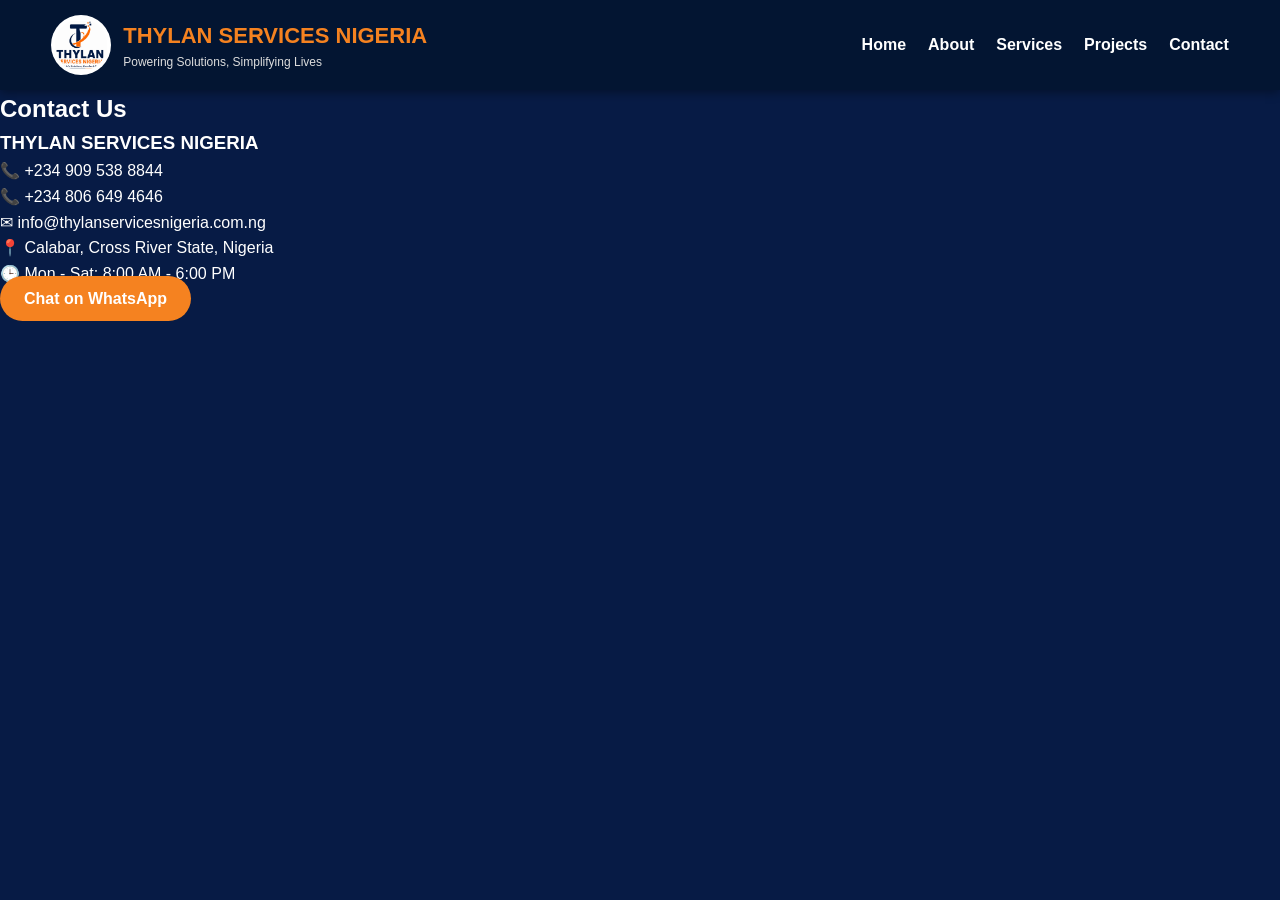
==== contact.html @ 16aa0878 "Add contact.html with contact information and map" ====
<!DOCTYPE html>
<html lang="en">
<head>
<meta charset="UTF-8">
<meta name="viewport" content="width=device-width, initial-scale=1.0">
<title>Contact Us | THYLAN SERVICES NIGERIA</title>
<link rel="stylesheet" href="style.css">
</head>

<body>

<header class="header">
<div class="container">
<div class="logo-box">
<img src="images/logo.png">
<div>
<h1>THYLAN SERVICES NIGERIA</h1>
<p>Powering Solutions, Simplifying Lives</p>
</div>
</div>

<nav>
<a href="index.html">Home</a>
<a href="about.html">About</a>
<a href="services.html">Services</a>
<a href="projects.html">Projects</a>
<a href="contact.html">Contact</a>
</nav>
</div>
</header>

<section class="page-title">
<h2>Contact Us</h2>
</section>

<section class="contact-box">

<h3>THYLAN SERVICES NIGERIA</h3>

<p>📞 +234 909 538 8844</p>
<p>📞 +234 806 649 4646</p>

<p>✉ info@thylanservicesnigeria.com.ng</p>

<p>📍 Calabar, Cross River State, Nigeria</p>

<p>🕒 Mon - Sat: 8:00 AM - 6:00 PM</p>

<a class="orange"
href="https://wa.me/2349095388844">
Chat on WhatsApp
</a>

</section>

<section class="map-section">

<iframe
src="https://maps.google.com/maps?q=calabar&t=&z=13&ie=UTF8&iwloc=&output=embed"
width="100%"
height="450"
style="border:0;">
</iframe>

</section>

<script src="script.js"></script>

</body>
</html>
---- style.css ----
/* ===========================
   THYLAN SERVICES NIGERIA 5.0
=========================== */

*{
margin:0;
padding:0;
box-sizing:border-box;
scroll-behavior:smooth;
}

body{
font-family:'Segoe UI',sans-serif;
background:#071B45;
color:#fff;
line-height:1.6;
}

.container{
width:92%;
max-width:1300px;
margin:auto;
}

/* HEADER */

.header{
background:#031532;
position:sticky;
top:0;
z-index:999;
box-shadow:0 2px 10px rgba(0,0,0,.4);
}

.header .container{
display:flex;
align-items:center;
justify-content:space-between;
padding:15px 0;
flex-wrap:wrap;
}

.logo-box{
display:flex;
align-items:center;
gap:12px;
}

.logo-box img{
width:60px;
height:60px;
border-radius:50%;
background:white;
padding:4px;
object-fit:contain;
}

.logo-box h1{
font-size:22px;
color:#F58220;
}

.logo-box p{
font-size:12px;
color:#ddd;
}

nav{
display:flex;
gap:22px;
}

nav a{
color:white;
text-decoration:none;
font-weight:600;
transition:.3s;
}

nav a:hover{
color:#F58220;
}

.quote-btn a{
background:#F58220;
padding:10px 18px;
border-radius:30px;
color:white;
text-decoration:none;
font-weight:bold;
}

/* HERO */

.hero{
display:grid;
grid-template-columns:1fr 1fr;
align-items:center;
padding:70px 8%;
background:
linear-gradient(rgba(3,21,50,.75),rgba(7,27,69,.85)),
url('images/solar.jpg');
background-size:cover;
background-position:center;
}

.hero-left h3{
color:#F58220;
font-size:28px;
font-style:italic;
}

.hero-left h2{
font-size:52px;
line-height:1.1;
margin:10px 0 20px;
}

.hero-left p{
font-size:18px;
margin-bottom:25px;
}

.hero-buttons{
display:flex;
gap:15px;
flex-wrap:wrap;
}

.orange{
background:#F58220;
padding:14px 24px;
border-radius:30px;
color:white;
text-decoration:none;
font-weight:bold;
}

.dark{
border:2px solid white;
padding:12px 24px;
border-radius:30px;
color:white;
text-decoration:none;
}

.hero-right img{
width:100%;
max-width:360px;
border-radius:20px;
display:block;
margin:auto;
box-shadow:0 20px 40px rgba(0,0,0,.45);
}

/* STATS */

.stats{
display:grid;
grid-template-columns:repeat(4,1fr);
gap:20px;
padding:45px 8%;
background:#0B2C6A;
text-align:center;
}

.stats div{
background:#082150;
padding:25px;
border-radius:15px;
}

.stats h2{
font-size:36px;
color:#F58220;
}

.stats p{
font-size:15px;
}

/* ABOUT */

.about-preview{
padding:70px 8%;
text-align:center;
}

.about-preview h2{
font-size:36px;
margin-bottom:20px;
color:#F58220;
}

.about-preview p{
max-width:900px;
margin:auto;
font-size:18px;
}

.about-preview a{
display:inline-block;
margin-top:25px;
background:#F58220;
padding:12px 24px;
border-radius:25px;
color:white;
text-decoration:none;
}

/* SERVICES */

.services-preview{
padding:70px 8%;
background:#082150;
}

.services-preview h2{
text-align:center;
font-size:34px;
margin-bottom:35px;
color:#F58220;
}

.cards{
display:grid;
grid-template-columns:repeat(auto-fit,minmax(220px,1fr));
gap:22px;
}

.card{
background:#0B2C6A;
padding:30px 20px;
border-radius:18px;
text-align:center;
transition:.35s;
border:2px solid transparent;
}

.card:hover{
transform:translateY(-8px);
border-color:#F58220;
}

.card h3{
margin-bottom:10px;
}

/* TESTIMONIAL */

.testimonials{
padding:70px 8%;
text-align:center;
}

.testimonials h2{
font-size:34px;
margin-bottom:25px;
color:#F58220;
}

.testimonial{
max-width:750px;
margin:auto;
background:#0B2C6A;
padding:35px;
border-radius:18px;
}

.testimonial p{
font-size:20px;
font-style:italic;
margin-bottom:18px;
}

/* FOOTER */

.footer{
display:grid;
grid-template-columns:1fr 1fr;
gap:30px;
padding:45px 8%;
background:#031532;
}

.footer h3{
color:#F58220;
margin-bottom:10px;
}

.footer p{
margin:8px 0;
}

/* WHATSAPP */

.whatsapp{
position:fixed;
bottom:20px;
right:20px;
background:#25D366;
color:white;
padding:14px 18px;
border-radius:40px;
text-decoration:none;
font-weight:bold;
box-shadow:0 8px 18px rgba(0,0,0,.3);
}

/* RESPONSIVE */

@media(max-width:900px){

.hero{
grid-template-columns:1fr;
text-align:center;
}

.hero-left h2{
font-size:38px;
}

.stats{
grid-template-columns:repeat(2,1fr);
}

.footer{
grid-template-columns:1fr;
text-align:center;
}

nav{
justify-content:center;
flex-wrap:wrap;
margin:15px 0;
}

.header .container{
justify-content:center;
}

}

@media(max-width:600px){

.stats{
grid-template-columns:1fr;
}

.hero{
padding:50px 20px;
}

.hero-left h2{
font-size:30px;
}

.logo-box h1{
font-size:18px;
}/* ABOUT PAGE */

.about-section{
padding:70px 8%;
background:#082150;
}

.about-grid{
display:grid;
grid-template-columns:320px 1fr;
gap:40px;
align-items:center;
}

.about-photo{
width:100%;
border-radius:20px;
box-shadow:0 15px 30px rgba(0,0,0,.4);
}

.about-grid h2{
font-size:36px;
color:#F58220;
margin-bottom:10px;
}

.about-grid h4{
margin-bottom:20px;
color:#ddd;
}

.mission{
padding:70px 8%;
}

@media(max-width:900px){

.about-grid{
grid-template-columns:1fr;
text-align:center;
}

}
/* SERVICES PAGE */

.page-title{
padding:70px 8% 30px;
text-align:center;
background:#082150;
}

.page-title h2{
font-size:42px;
color:#F58220;
margin-bottom:10px;
}

.service-list{
padding:60px 8%;
display:flex;
flex-direction:column;
gap:35px;
}

.service-item{
display:grid;
grid-template-columns:280px 1fr;
gap:25px;
align-items:center;
background:#0B2C6A;
padding:20px;
border-radius:18px;
}

.service-item img{
width:100%;
height:200px;
object-fit:cover;
border-radius:15px;
}

.service-item h3{
color:#F58220;
margin-bottom:10px;
font-size:28px;
}

@media(max-width:900px){

.service-item{
grid-template-columns:1fr;
text-align:center;
}

}
}
/* PROJECTS PAGE */

.gallery-grid{
padding:60px 8%;
display:grid;
grid-template-columns:repeat(auto-fit,minmax(260px,1fr));
gap:25px;
}

.project-card{
background:#0B2C6A;
border-radius:18px;
overflow:hidden;
transition:.3s;
}

.project-card:hover{
transform:translateY(-8px);
}

.project-card img{
width:100%;
height:220px;
object-fit:cover;
}

.project-card h3{
padding:18px 18px 8px;
color:#F58220;
}

.project-card p{
padding:0 18px 20px;
}

.testimonial-slider{
max-width:800px;
margin:auto;
position:relative;
}

.testimonial{
display:none;
animation:fade 1s ease;
}

.testimonial.active{
display:block;
}

@keyframes fade{
from{opacity:0;}
to{opacity:1;}
}
/* QUOTE PAGE */

.quote-form{
padding:60px 8%;
}

.quote-form form{
max-width:700px;
margin:auto;
display:flex;
flex-direction:column;
gap:15px;
}

.quote-form input,
.quote-form select,
.quote-form textarea{
padding:15px;
border:none;
border-radius:10px;
font-size:16px;
}

.quote-form button{
background:#F58220;
color:white;
padding:15px;
border:none;
border-radius:30px;
font-size:18px;
cursor:pointer;
}
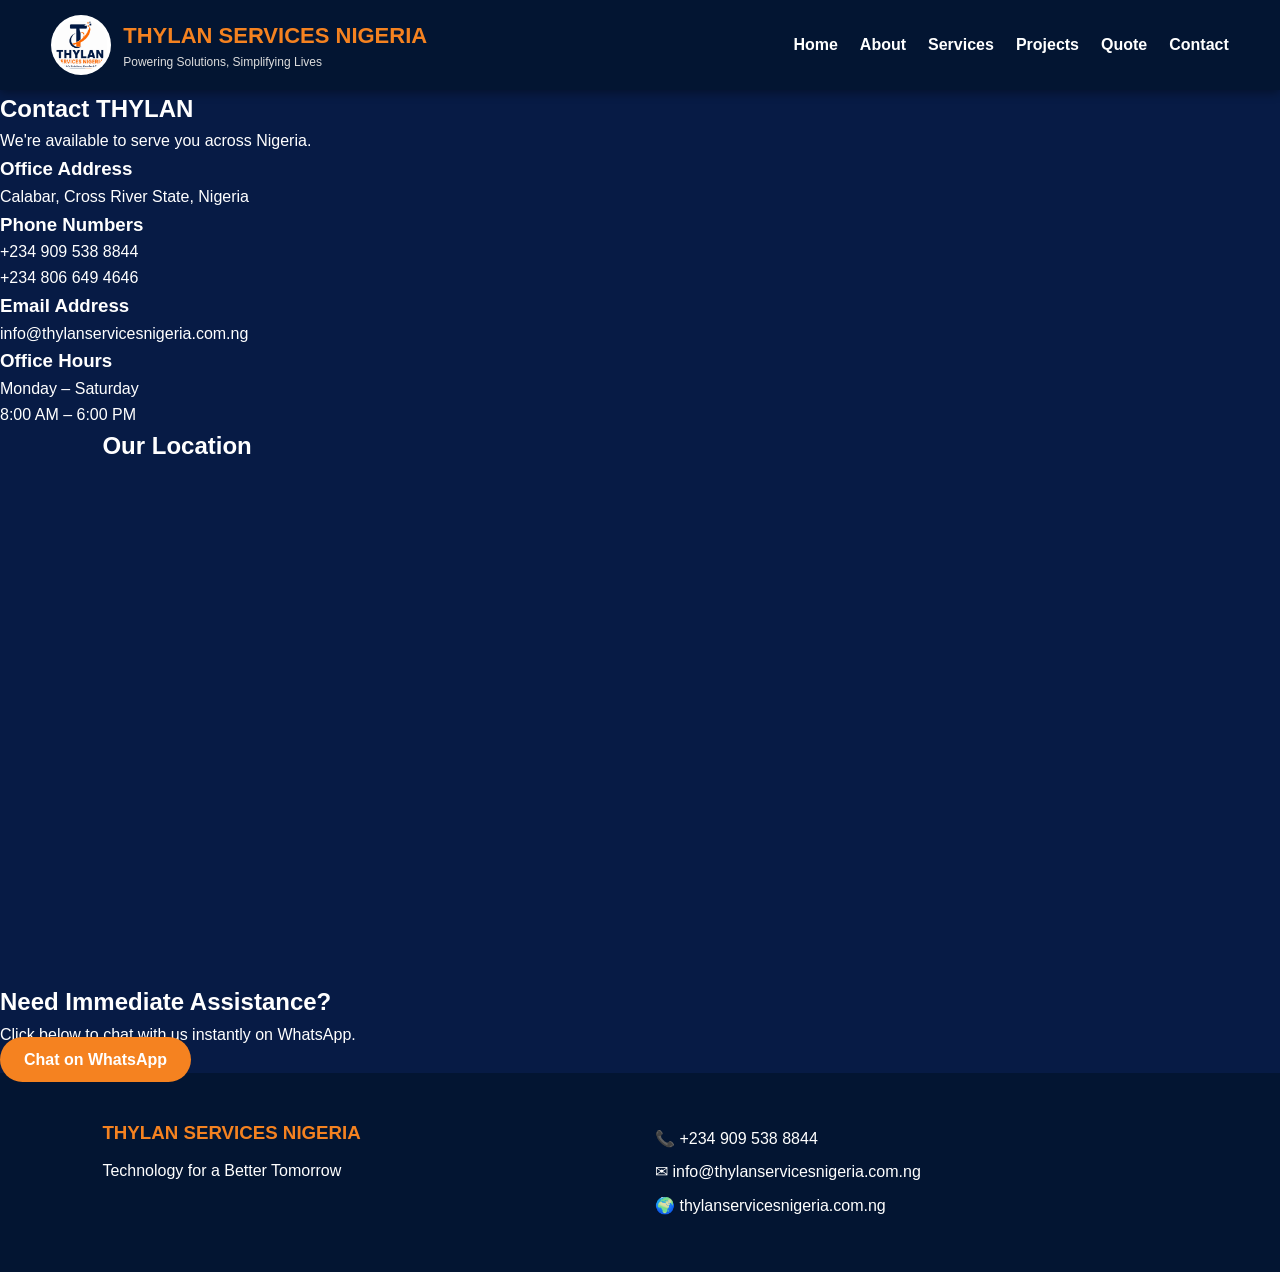
==== commit 38cda844: "Enhance contact page with additional details Updated contact information and improved layout." ====
--- a/contact.html
+++ b/contact.html
@@ -11,8 +11,9 @@
 
 <header class="header">
 <div class="container">
+
 <div class="logo-box">
-<img src="images/logo.png">
+<img src="images/logo.png" alt="TSN Logo">
 <div>
 <h1>THYLAN SERVICES NIGERIA</h1>
 <p>Powering Solutions, Simplifying Lives</p>
@@ -24,45 +25,92 @@
 <a href="about.html">About</a>
 <a href="services.html">Services</a>
 <a href="projects.html">Projects</a>
+<a href="quote.html">Quote</a>
 <a href="contact.html">Contact</a>
 </nav>
+
 </div>
 </header>
 
 <section class="page-title">
-<h2>Contact Us</h2>
+<h2>Contact THYLAN</h2>
+<p>We're available to serve you across Nigeria.</p>
 </section>
 
-<section class="contact-box">
+<section class="contact-grid">
 
-<h3>THYLAN SERVICES NIGERIA</h3>
+<div class="contact-card">
+<h3>Office Address</h3>
+<p>Calabar, Cross River State, Nigeria</p>
+</div>
 
-<p>📞 +234 909 538 8844</p>
-<p>📞 +234 806 649 4646</p>
+<div class="contact-card">
+<h3>Phone Numbers</h3>
+<p>+234 909 538 8844</p>
+<p>+234 806 649 4646</p>
+</div>
 
-<p>✉ info@thylanservicesnigeria.com.ng</p>
+<div class="contact-card">
+<h3>Email Address</h3>
+<p>info@thylanservicesnigeria.com.ng</p>
+</div>
 
-<p>📍 Calabar, Cross River State, Nigeria</p>
-
-<p>🕒 Mon - Sat: 8:00 AM - 6:00 PM</p>
-
-<a class="orange"
-href="https://wa.me/2349095388844">
-Chat on WhatsApp
-</a>
+<div class="contact-card">
+<h3>Office Hours</h3>
+<p>Monday – Saturday</p>
+<p>8:00 AM – 6:00 PM</p>
+</div>
 
 </section>
 
 <section class="map-section">
 
+<h2>Our Location</h2>
+
 <iframe
-src="https://maps.google.com/maps?q=calabar&t=&z=13&ie=UTF8&iwloc=&output=embed"
+src="https://maps.google.com/maps?q=Calabar,%20Cross%20River&t=&z=13&ie=UTF8&iwloc=&output=embed"
 width="100%"
 height="450"
-style="border:0;">
+style="border:0;border-radius:15px;"
+loading="lazy">
 </iframe>
 
 </section>
+
+<section class="cta-section">
+
+<h2>Need Immediate Assistance?</h2>
+
+<p>Click below to chat with us instantly on WhatsApp.</p>
+
+<a class="orange"
+href="https://wa.me/2349095388844?text=Hello%20THYLAN%20SERVICES%20NIGERIA,%20I%20need%20your%20service."
+target="_blank">
+
+Chat on WhatsApp
+
+</a>
+
+</section>
+
+<footer>
+
+<div class="footer">
+
+<div>
+<h3>THYLAN SERVICES NIGERIA</h3>
+<p>Technology for a Better Tomorrow</p>
+</div>
+
+<div>
+<p>📞 +234 909 538 8844</p>
+<p>✉ info@thylanservicesnigeria.com.ng</p>
+<p>🌍 thylanservicesnigeria.com.ng</p>
+</div>
+
+</div>
+
+</footer>
 
 <script src="script.js"></script>
 
--- a/style.css
+++ b/style.css
@@ -539,3 +539,23 @@
 font-size:18px;
 cursor:pointer;
 }
+/* CONTACT PAGE */
+
+.contact-box{
+padding:60px 8%;
+text-align:center;
+}
+
+.contact-box h3{
+color:#F58220;
+margin-bottom:20px;
+}
+
+.contact-box p{
+margin:12px 0;
+font-size:18px;
+}
+
+.map-section{
+padding:0 8% 60px;
+}
